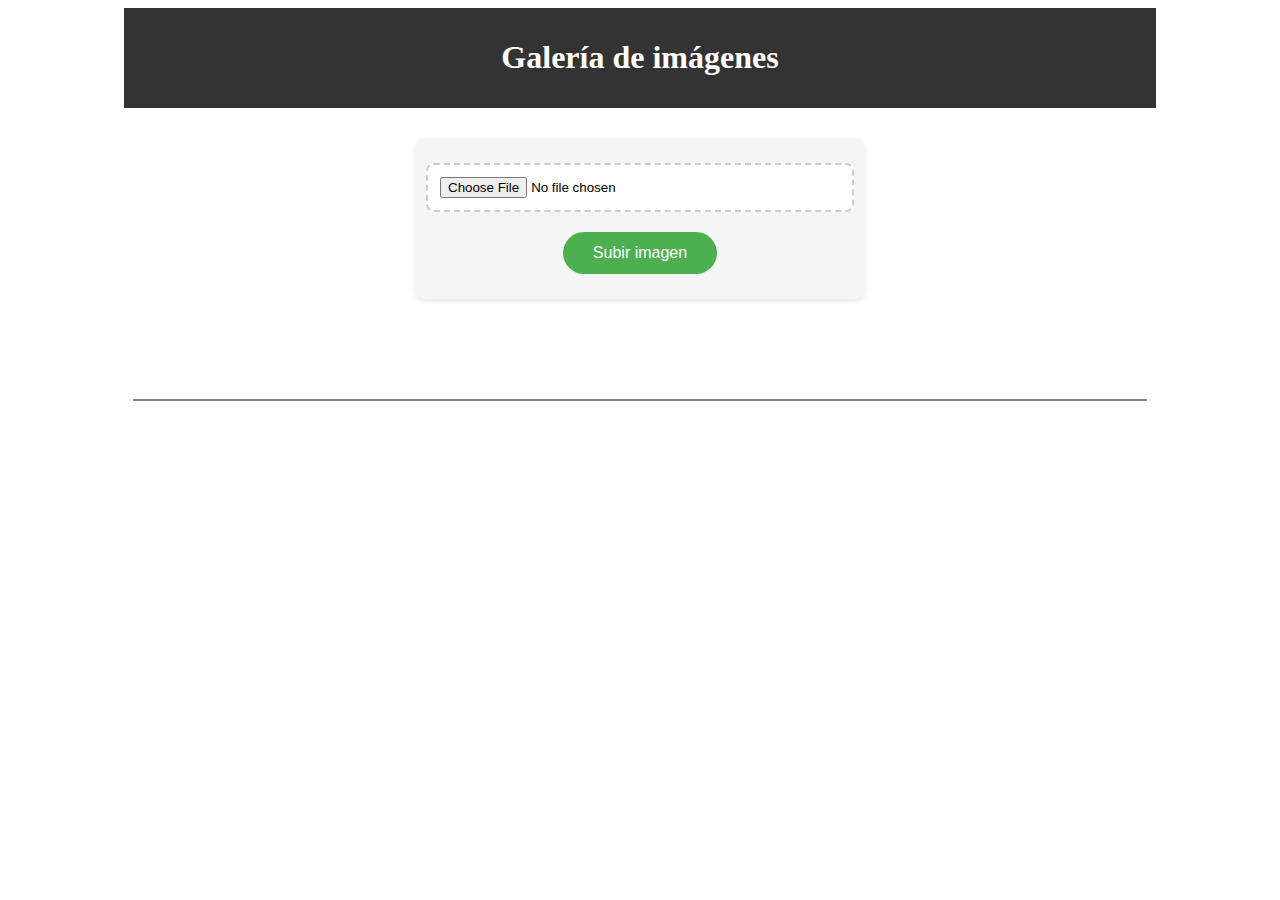
==== index.html @ c1d2c02e "Se ha proporcionado un scaffolding básico para el proyecto. Se ha actualizado la estructura principa" ====
<!DOCTYPE html>
<html lang="en">
<head>
    <meta charset="UTF-8">
    <meta name="viewport" content="width=device-width, initial-scale=1.0">
    <title>Galería de imágenes</title>
    <link rel="stylesheet" href="css/styles.css">
</head>
<body>
    <header>
        <h1 class="title">Galería de imágenes</h1>
    </header>

    <!-- Formulario para subir imágenes -->
    <form id="upload-form" class="upload-form">
        <input type="file" id="file-input" accept="image/*" class="file-input">
        <button type="submit" class="upload-button">Subir imagen</button>
    </form>

    <hr class="separator">

    <main>
        <div id="gallery"></div>
    </main>

    <script src="js/app.js"></script>
    <script src="js/image_loader.js"></script>
</body>
</html>
---- css/styles.css ----
header {
    background-color: #333;
    color: white;
    padding: 10px;
    max-width: 80%;
    margin: auto;
}

.title {
    text-align: center;
}

.upload-form {
    display: flex;
    flex-direction: column;
    align-items: center;
    gap: 20px;
    max-width: 400px;
    margin: 30px auto;
    padding: 25px;
    background-color: #f5f5f5;
    border-radius: 10px;
    box-shadow: 0 2px 5px rgba(0,0,0,0.1);
}

.file-input {
    width: 100%;
    padding: 12px;
    border: 2px dashed #ccc;
    border-radius: 8px;
    background-color: white;
    cursor: pointer;
    transition: border-color 0.3s ease;
}

.file-input:hover {
    border-color: #666;
}

.upload-button {
    padding: 12px 30px;
    background-color: #4CAF50;
    color: white;
    border: none;
    border-radius: 25px;
    font-size: 16px;
    cursor: pointer;
    transition: background-color 0.3s ease, transform 0.2s ease;
}

.upload-button:hover {
    background-color: #45a049;
    transform: translateY(-2px);
}

.upload-button:active {
    transform: translateY(0);
}

.separator {
    border: 1px solid gray;
    max-width: 80%;
    margin: 100px auto;
}

.gallery {
    display: flex;
    flex-wrap: wrap;
    gap: 10px;
    justify-content: center;
}

.gallery img {
    width: 200px;
    
}

.image-container {
    width: 200px;
    height: 200px;
    overflow: hidden;
}
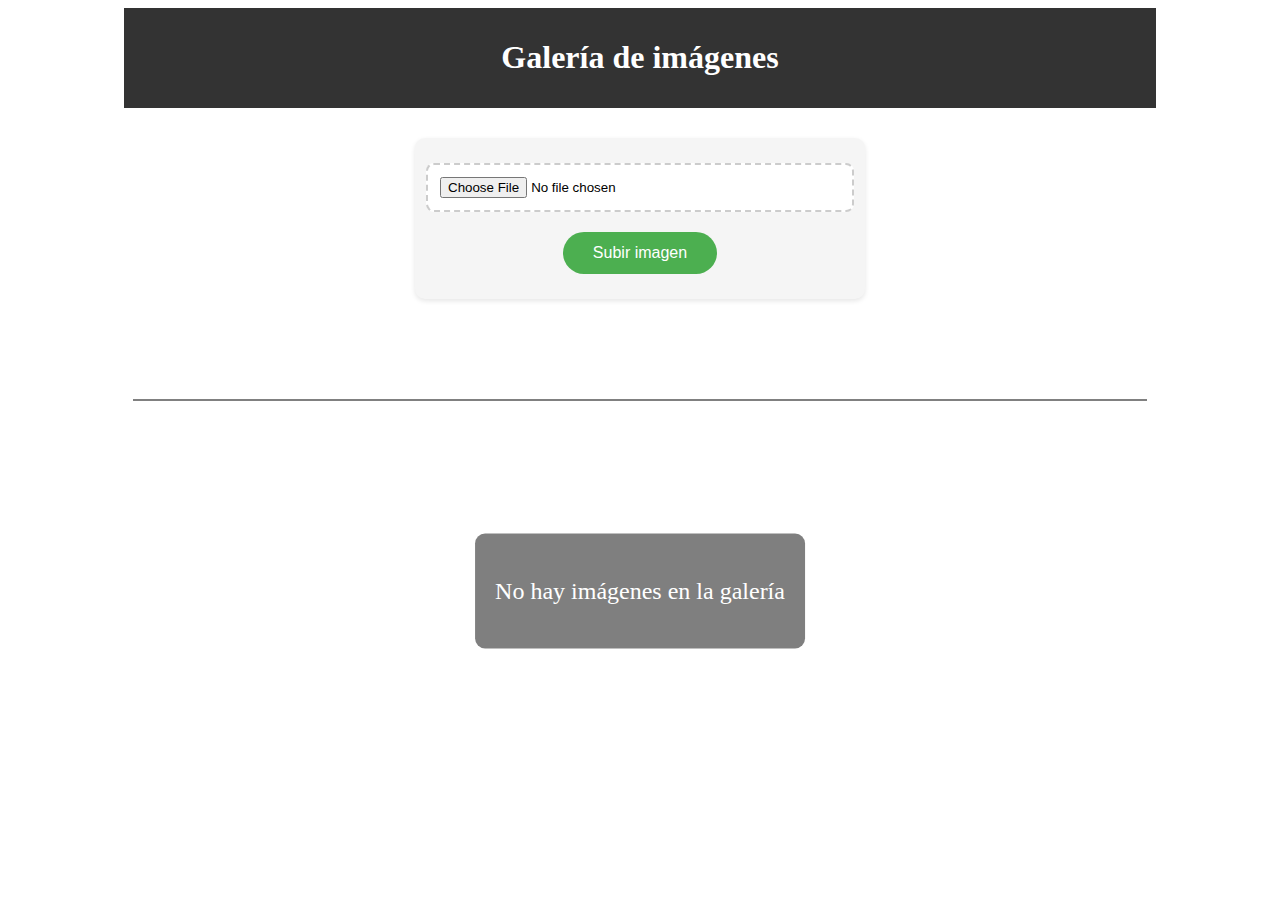
==== commit d1be0d55: "Se ha habilitado un nuevo mensaje en la galería para indicar cuando esta está vacía." ====
--- a/index.html
+++ b/index.html
@@ -1,10 +1,143 @@
 <!DOCTYPE html>
-<html lang="en">
+<html lang="es-ES">
 <head>
     <meta charset="UTF-8">
     <meta name="viewport" content="width=device-width, initial-scale=1.0">
     <title>Galería de imágenes</title>
     <link rel="stylesheet" href="css/styles.css">
+    <style>
+        .image-slider {
+            position: fixed;
+            top: 0;
+            left: 0;
+            width: 100%;
+            height: 100%;
+            background-color: rgba(0, 0, 0, 0.9);
+            display: none;
+            justify-content: center;
+            align-items: center;
+            z-index: 1000;
+        }
+
+        .slider-content {
+            position: relative;
+            width: 90%;
+            height: 90%;
+            display: flex;
+            justify-content: center;
+            align-items: center;
+        }
+
+        .slider-image {
+            max-width: 90%;
+            max-height: 90vh;
+            object-fit: contain;
+        }
+
+        .slider-button {
+            position: absolute;
+            top: 50%;
+            transform: translateY(-50%);
+            background-color: rgba(255, 255, 255, 0.3);
+            color: white;
+            border: none;
+            padding: 15px 20px;
+            cursor: pointer;
+            font-size: 24px;
+            border-radius: 5px;
+            transition: background-color 0.3s ease;
+        }
+
+        .slider-button:hover {
+            background-color: rgba(255, 255, 255, 0.5);
+        }
+
+        .prev-button {
+            left: 20px;
+        }
+
+        .next-button {
+            right: 20px;
+        }
+
+        .close-button, .delete-button {
+            position: absolute;
+            background: none;
+            border: none;
+            color: white;
+            font-size: 30px;
+            cursor: pointer;
+            padding: 10px;
+            z-index: 1001;
+        }
+
+        .close-button {
+            top: 20px;
+            right: 20px;
+        }
+
+        .delete-button {
+            top: 20px;
+            right: 70px;
+            color: #ff4444;
+        }
+
+        .close-button:hover {
+            color: #ddd;
+        }
+
+        .delete-button:hover {
+            color: #ff0000;
+        }
+
+        .image-counter {
+            position: absolute;
+            bottom: 20px;
+            left: 50%;
+            transform: translateX(-50%);
+            color: white;
+            font-size: 16px;
+            background-color: rgba(0, 0, 0, 0.5);
+            padding: 5px 15px;
+            border-radius: 15px;
+        }
+
+        .delete-icon {
+            position: absolute;
+            top: 10px;
+            right: 10px;
+            background-color: rgba(255, 0, 0, 0.7);
+            color: white;
+            border: none;
+            border-radius: 50%;
+            width: 30px;
+            height: 30px;
+            display: flex;
+            justify-content: center;
+            align-items: center;
+            cursor: pointer;
+            opacity: 0;
+            transition: opacity 0.3s ease;
+        }
+
+        .image-container:hover .delete-icon {
+            opacity: 1;
+        }
+
+        #no-images-message {
+            text-align: center;
+            position: absolute;
+            left: 50%;
+            transform: translate(-50%, -50%);
+            background-color: rgba(0, 0, 0, 0.5);
+            padding: 20px;
+            border-radius: 10px;
+            color: white;
+            font-size: 24px;
+            margin-top: 50px;
+        }
+
+    </style>
 </head>
 <body>
     <header>
@@ -21,9 +154,23 @@
 
     <main>
         <div id="gallery"></div>
+        <div id="no-images-message">
+            <p>No hay imágenes en la galería</p>
+        </div>
     </main>
 
-    <script src="js/app.js"></script>
+    <!-- Slider de imágenes -->
+    <div class="image-slider" id="imageSlider">
+        <button class="close-button" id="closeSlider">&times;</button>
+        <button class="delete-button" id="deleteImage">🗑️</button>
+        <div class="slider-content">
+            <button class="slider-button prev-button" id="prevImage">&#10094;</button>
+            <img src="" alt="Imagen en slider" class="slider-image" id="sliderImage">
+            <button class="slider-button next-button" id="nextImage">&#10095;</button>
+        </div>
+        <div class="image-counter" id="imageCounter">1 / 1</div>
+    </div>
+
     <script src="js/image_loader.js"></script>
 </body>
 </html>--- a/css/styles.css
+++ b/css/styles.css
@@ -63,22 +63,90 @@
     margin: 100px auto;
 }
 
-.gallery {
+#gallery {
     display: flex;
     flex-wrap: wrap;
-    gap: 10px;
+    gap: 20px;
+    padding: 20px;
+    max-width: 80%;
+    margin: 0 auto;
     justify-content: center;
 }
 
-.gallery img {
-    width: 200px;
-    
+#gallery::-webkit-scrollbar {
+    height: 8px;
+}
+
+#gallery::-webkit-scrollbar-track {
+    background: #f5f5f5;
+    border-radius: 4px;
+}
+
+#gallery::-webkit-scrollbar-thumb {
+    background-color: #666;
+    border-radius: 4px;
 }
 
 .image-container {
-    width: 200px;
-    height: 200px;
+    flex: 0 0 auto;
+    position: relative;
+    width: calc(25% - 15px);
+    min-width: 200px;
+    aspect-ratio: 1;
     overflow: hidden;
+    border-radius: 5px;
+    display: flex;
+    justify-content: center;
+    background-color: #f5f5f5;
+    padding: 10px;
+    box-shadow: 0 2px 5px rgba(0,0,0,0.1);
+    margin: 0;
 }
 
+.image-container img {
+    max-width: 100%;
+    max-height: 100%;
+    object-fit: contain;
+    border-radius: 3px;
+    transition: transform 0.3s ease;
+    cursor: pointer;
+}
 
+.image-container img:hover {
+    transform: scale(1.05);
+}
+
+/* Tablets (2 imágenes por fila) */
+@media (max-width: 1024px) {
+    .image-container {
+        width: calc(50% - 10px);
+        min-width: unset;
+        max-width: 400px;
+    }
+
+    #gallery {
+        max-width: 90%;
+        padding: 15px;
+    }
+}
+
+/* Móviles (1 imagen por fila) */
+@media (max-width: 768px) {
+    .image-container {
+        width: 100%;
+        max-width: 500px;
+        margin: 0 auto;
+    }
+
+    #gallery {
+        max-width: 90%;
+        padding: 10px;
+        gap: 30px;
+    }
+
+    .separator {
+        margin: 50px auto;
+        max-width: 95%;
+    }
+}
+
